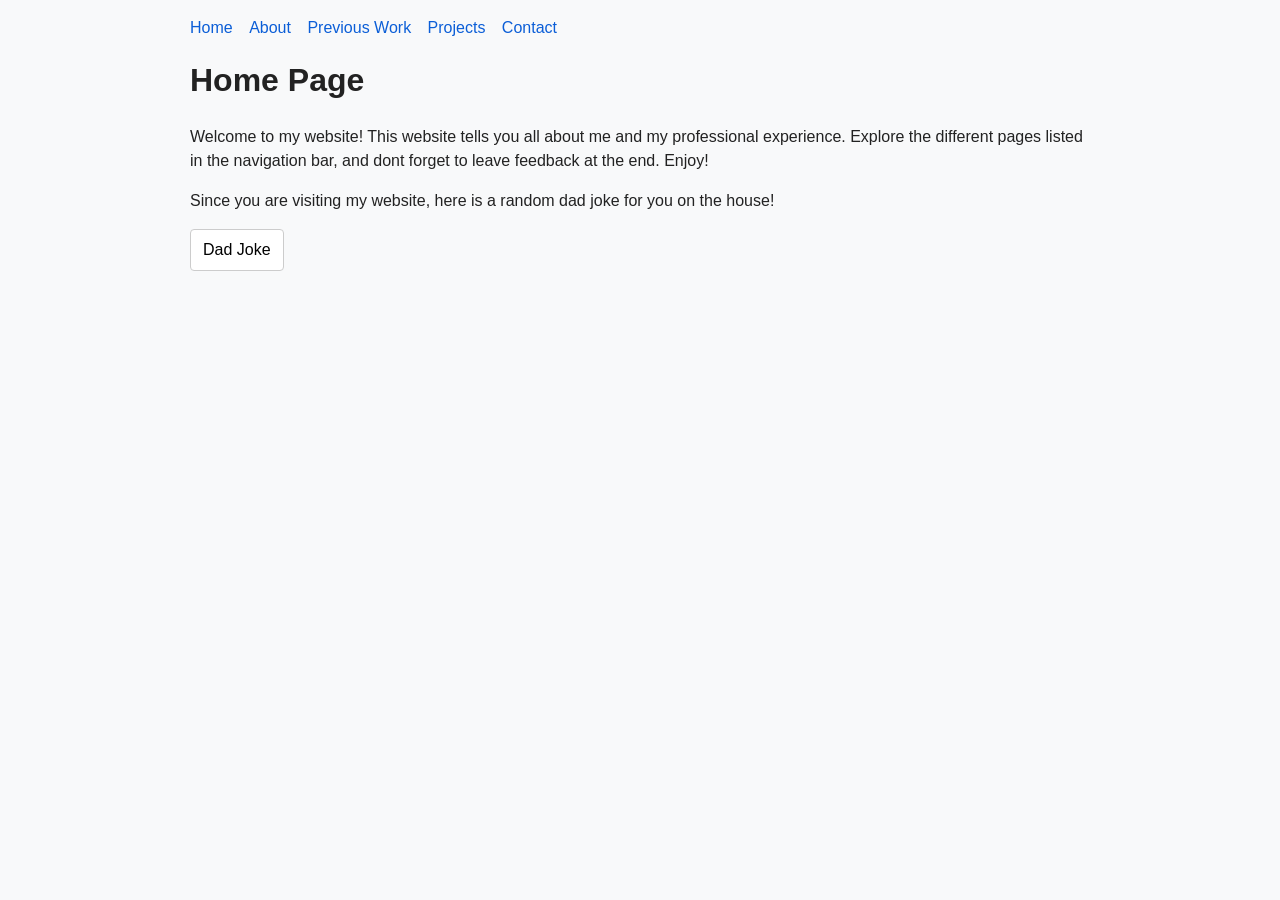
==== index.html @ a9691ee3 "Add html, css, js, navbar, form" ====
<!doctype html>
<html lang="en"></html>
<html>
  <head>
    <meta charset="UTF-8" />
    <meta name="author" content="Jack Kelly" />
    <meta
      name="description"
      content="This is the home page for Jack Kelly's website."
    />
    <title>Home</title>
    <link rel="stylesheet" href="styles.css" />
  </head>
  <body>
    <main>
      <div id="nav-placeholder"></div>

      <h1>Home Page</h1>
      <p>
        Welcome to my website! This website tells you all about me and my
        professional experience. Explore the different pages listed in the
        navigation bar, and dont forget to leave feedback at the end. Enjoy!
      </p>

      <p>
        Since you are visiting my website, here is a random dad joke for you on
        the house!
      </p>

      <button id="newJoke">Dad Joke</button>
      <p id="joke"></p>
      <script src="joke.js"></script>
      <script src="nav-loader.js"></script>
    </main>
  </body>
</html>
---- styles.css ----
* {
  box-sizing: border-box;
}

body {
  margin: 0;
  padding: 1rem;
  font-family: Arial, Helvetica, sans-serif;
  line-height: 1.5;
  color: #222;
  background-color: #f8f9fa;
}

main {
  max-width: 900px;
  margin: 0 auto;
}

#nav-placeholder {
  margin-bottom: 1rem;
}

nav a {
  margin-right: 0.75rem;
  color: #0b5ed7;
  text-decoration: none;
}

nav a:hover {
  text-decoration: underline;
}

h1,
h2,
h3,
h4 {
  margin-top: 0;
}

/* p {
  margin-bottom: 1rem;
} */

button,
input,
textarea {
  font: inherit;
}

button,
input[type="submit"],
input[type="reset"] {
  padding: 0.5rem 0.75rem;
  border: 1px solid #ccc;
  border-radius: 0.25rem;
  background: #fff;
  cursor: pointer;
}

button:hover,
input[type="submit"]:hover,
input[type="reset"]:hover {
  background: #f0f0f0;
}

input,
textarea {
  width: 100%;
  max-width: 100%;
  margin-top: 0.25rem;
  margin-bottom: 0.75rem;
  padding: 0.5rem;
  border: 1px solid #ccc;
  border-radius: 0.25rem;
}

img {
  max-width: 100%;
  height: auto;
  display: block;
}

figure {
  margin: 1.5rem auto;
  text-align: center;
  max-width: fit-content;
}

h1,
h3,
p,
figure,
form,
button {
  animation-duration: 3s;
  animation-name: slide-in;
}

@keyframes slide-in {
  from {
    translate: 150vw 0;
    scale: 200% 1;
  }

  to {
    translate: 0 0;
    scale: 100% 1;
  }
}

.core {
  color: #181bc2;
}

.elective {
  color: #c2185b;
}

.track {
  color: #18c23d;
}
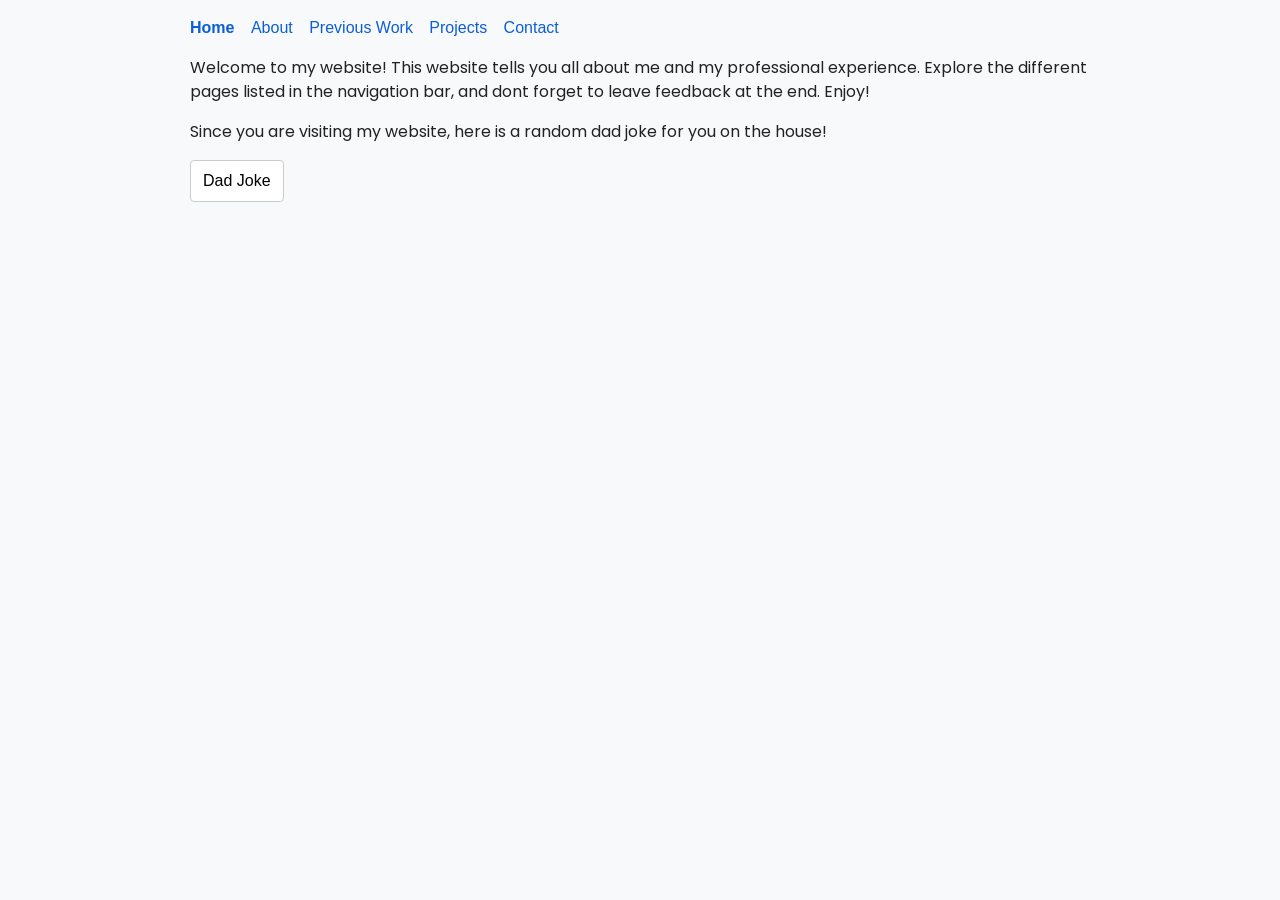
==== commit 78f77cb5: "Finalize About(Pizza photo as a place holder), Form, PW." ====
--- a/index.html
+++ b/index.html
@@ -1,36 +1,40 @@
 <!doctype html>
-<html lang="en"></html>
-<html>
-  <head>
-    <meta charset="UTF-8" />
-    <meta name="author" content="Jack Kelly" />
-    <meta
-      name="description"
-      content="This is the home page for Jack Kelly's website."
-    />
-    <title>Home</title>
-    <link rel="stylesheet" href="styles.css" />
-  </head>
-  <body>
-    <main>
-      <div id="nav-placeholder"></div>
+<html lang="en">
+  <html>
+    <head>
+      <meta charset="UTF-8" />
+      <meta name="author" content="Jack Kelly" />
+      <meta
+        name="description"
+        content="This is the home page for Jack Kelly's website."
+      />
+      <title>Home</title>
+      <link rel="stylesheet" href="styles.css" />
+      <link
+        href="https://fonts.googleapis.com/css2?family=Poppins:wght@400;700&display=swap"
+        rel="stylesheet"
+      />
+    </head>
+    <body>
+      <main>
+        <div id="nav-placeholder"></div>
 
-      <h1>Home Page</h1>
-      <p>
-        Welcome to my website! This website tells you all about me and my
-        professional experience. Explore the different pages listed in the
-        navigation bar, and dont forget to leave feedback at the end. Enjoy!
-      </p>
+        <p>
+          Welcome to my website! This website tells you all about me and my
+          professional experience. Explore the different pages listed in the
+          navigation bar, and dont forget to leave feedback at the end. Enjoy!
+        </p>
 
-      <p>
-        Since you are visiting my website, here is a random dad joke for you on
-        the house!
-      </p>
+        <p>
+          Since you are visiting my website, here is a random dad joke for you
+          on the house!
+        </p>
 
-      <button id="newJoke">Dad Joke</button>
-      <p id="joke"></p>
-      <script src="joke.js"></script>
-      <script src="nav-loader.js"></script>
-    </main>
-  </body>
+        <button id="newJoke">Dad Joke</button>
+        <p id="joke"></p>
+        <script src="joke.js"></script>
+        <script src="nav-loader.js"></script>
+      </main>
+    </body>
+  </html>
 </html>
--- a/styles.css
+++ b/styles.css
@@ -30,6 +30,10 @@
   text-decoration: underline;
 }
 
+nav a.active-page {
+  font-weight: 700;
+}
+
 h1,
 h2,
 h3,
@@ -37,9 +41,9 @@
   margin-top: 0;
 }
 
-/* p {
-  margin-bottom: 1rem;
-} */
+p {
+  font-family: "Poppins", sans-serif;
+}
 
 button,
 input,
@@ -113,9 +117,20 @@
 }
 
 .elective {
-  color: #c2185b;
+  color: #a618c2;
 }
 
 .track {
-  color: #18c23d;
+  color: #c21818;
 }
+
+/* Format the course cards in the Previous Work tab */
+.course-card h3,
+.course-card p {
+  margin-top: 0;
+  margin-bottom: 0;
+}
+
+.course-card p:last-of-type {
+  margin-bottom: 1rem;
+}
